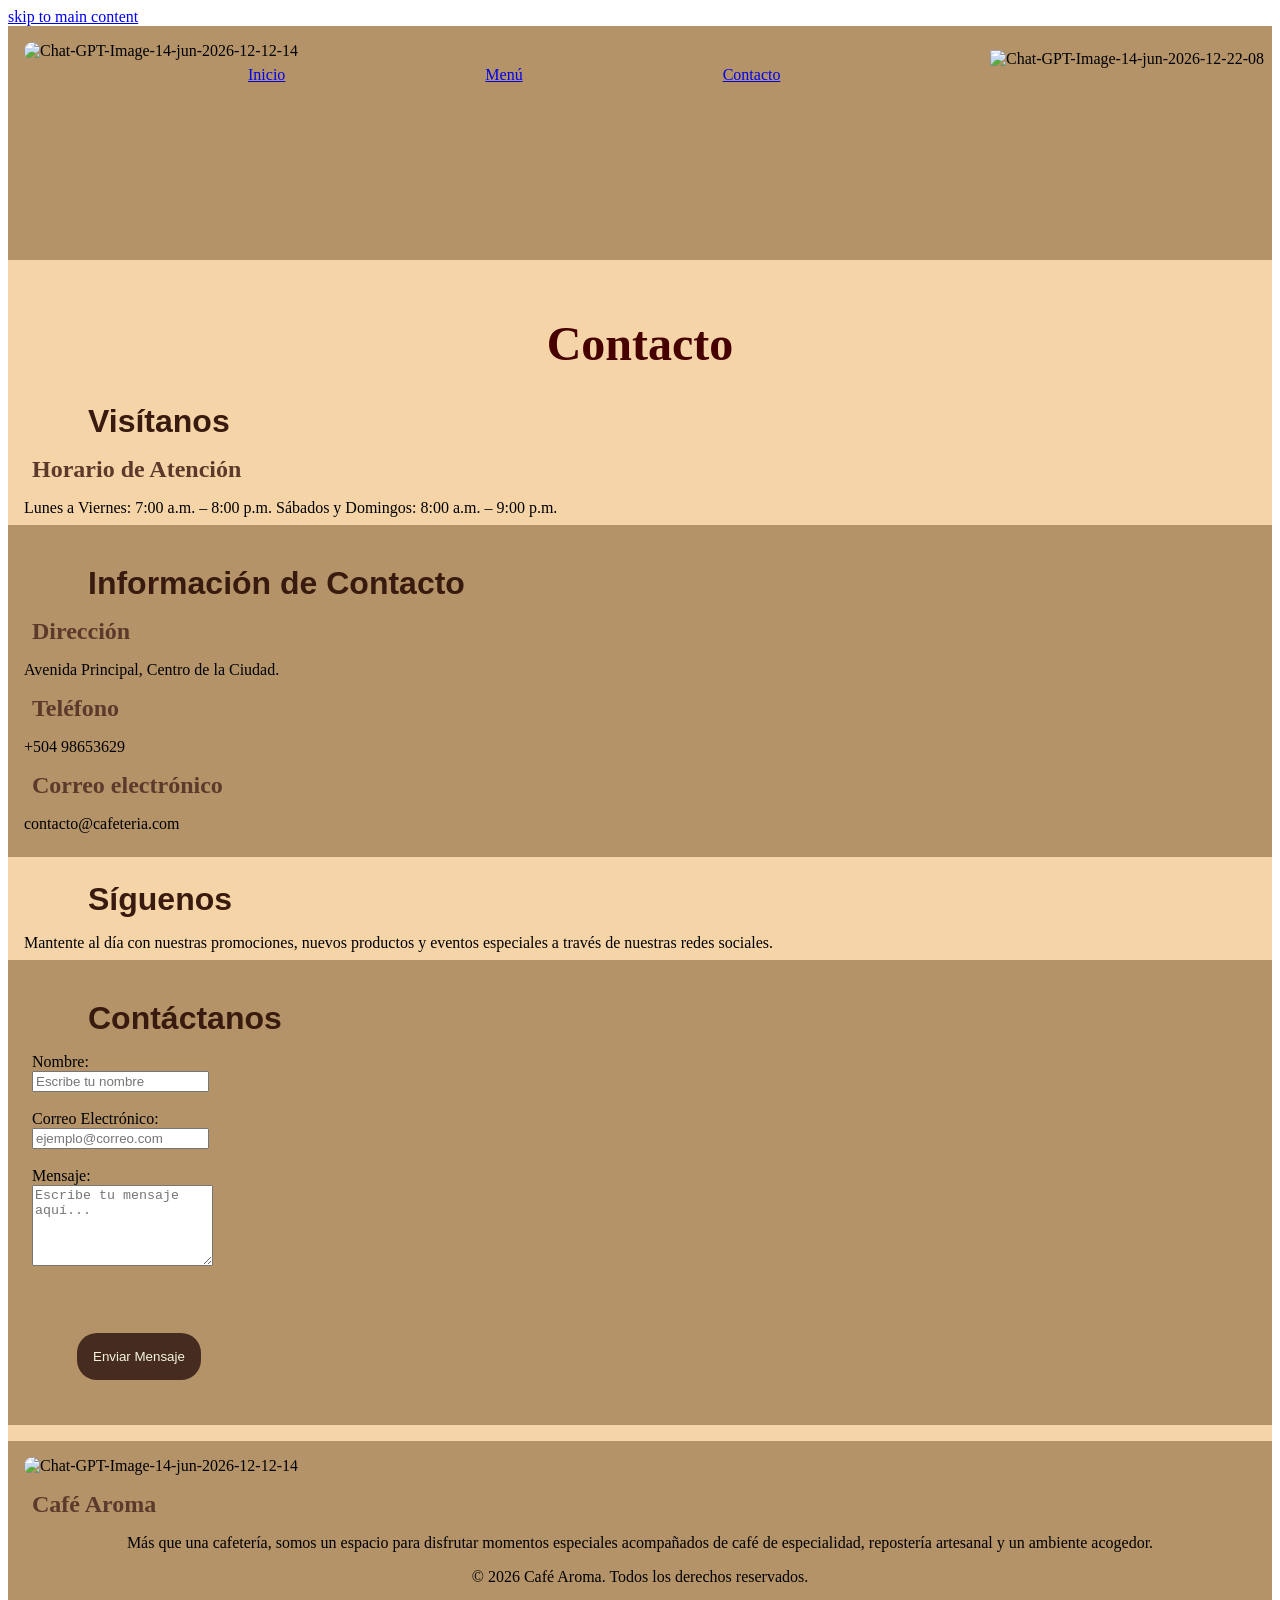
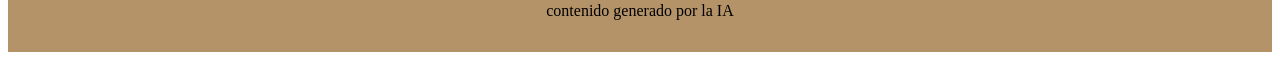
==== contacto.html @ 27f6e491 "Add files via upload" ====
<!DOCTYPE html>
<html lang="en">

<head>
  <meta charset="utf-8">
  <meta name="viewport" content="width=device-width">
  <title>Contacto</title>
  <!-- You will need to link to the CSS file -->
   <link rel="stylesheet" href="css/style.css">
</head>

<body>
   <a href="#main_content">skip to main content</a>
  <div class="header">
<div class="logo">
   <img src="https://i.ibb.co/4nCcn8Lc/Chat-GPT-Image-14-jun-2026-12-12-14.png" alt="Chat-GPT-Image-14-jun-2026-12-12-14" border="0"></a>
   </div>
    <nav>
      <ul>
        <li><a href="index.html">Inicio</a></li>
        <li><a href="menu.html">Menú</a></li>
        <li><a href="contacto.html">Contacto</a></li>
      </ul>
    </nav>
    <div class="imagen">  
       <img src="https://i.ibb.co/nMrDKqRy/Chat-GPT-Image-14-jun-2026-12-22-08.png" alt="Chat-GPT-Image-14-jun-2026-12-22-08" border="0"></a>

    </div>
    
    </div>

    <div class="contacto">
<div class="contenido-contacto">
<h1>Contacto</h1>
<div class="visitanos">
  <h2>Visítanos</h2>
  <h3>Horario de Atención</h3>
  <p>Lunes a Viernes: 7:00 a.m. – 8:00 p.m.
Sábados y Domingos: 8:00 a.m. – 9:00 p.m.</p>
</div>
<div class="informacion">
  <h2>Información de Contacto</h2>
  <h3>Dirección</h3>
<p>Avenida Principal, Centro de la Ciudad.</p>
<h3>Teléfono</h3>
<p>+504 98653629 </p>
<h3>Correo electrónico</h3>
<p>contacto@cafeteria.com</p>
</div>
<div class="siguenos">
<h2>Síguenos</h2>
  <p>Mantente al día con nuestras promociones, nuevos productos y eventos especiales a través de nuestras redes sociales.</p>
</div>

<div class="contac">

  <h2>Contáctanos</h2>

    <form action="tu-servidor.php" method="POST">
        <label for="nombre">Nombre:</label><br>
        <input type="text" id="nombre" name="nombre" placeholder="Escribe tu nombre" required><br><br>

        <label for="email">Correo Electrónico:</label><br>
        <input type="email" id="email" name="email" placeholder="ejemplo@correo.com" required><br><br>

        <label for="mensaje">Mensaje:</label><br>
        <textarea id="mensaje" name="mensaje" rows="5" placeholder="Escribe tu mensaje aquí..." required></textarea><br><br>

        <button type="submit">Enviar Mensaje</button>
    </form>

</div>

  <div class="footer">
<footer>
   <div class="logo">
   <img src="https://i.ibb.co/4nCcn8Lc/Chat-GPT-Image-14-jun-2026-12-12-14.png" alt="Chat-GPT-Image-14-jun-2026-12-12-14" border="0"></a>
   </div>
 <h3>Café Aroma</h3>
 <p>Más que una cafetería, somos un espacio para disfrutar momentos especiales acompañados de café de especialidad, repostería artesanal y un ambiente acogedor.</p>
    <p>© 2026 Café Aroma. Todos los derechos reservados.</p>
 <p>contenido generado por la IA</p>
  </footer>

  </div>

</body>

</html>
---- css/style.css ----
.header{
  background-color: rgb(180, 147, 105);
  padding-bottom: 200px;
}

.logo img {
  width: 72px;
  margin-top: 16px;
  margin-left: 16px;
  border-radius: 30px;
 
}

nav ul{
display: flex;
list-style: none;
 position: absolute;
  top: 50px;
  margin-left: 200px;
  display: flex;
  flex-direction: row; 
  gap: 200px;   
}

.imagen img{
  width: 300px;
  position: absolute;
  top: 50px; 
  left: 990px; 

}

.hero{
  background-color: rgb(245, 212, 168);
  padding-top: 40px;
  
}
h1 {
 font-family: Cambria, Cochin, Georgia, Times, 'Times New Roman', serif;
 font-size: 48px;
 text-align: center;
 color: rgb(70, 0, 0);
}

p{
  font-family: 'Times New Roman', Times, serif;
  font-size: 16px;
  margin: 16px 16px ;
  margin-bottom: 8px;
}

h2{
  font-family: 'Franklin Gothic Medium', 'Arial Narrow', Arial, sans-serif;
font-size: 32px;
margin: 16px 80px 16px  ;
margin-top: 24px;
color: rgb(56, 27, 14);
}

h3{
  font-size: 24px ;
  margin: 16px 24px 16px ;
  color: rgb(92, 58, 43);
}

button{
  background-color: rgb(70, 44, 32);
  border-radius: 20px;
  border: solid;
  border: 0;
  padding: 16px;
  color: beige;
  margin: 45px;
  
}
.sobre-nosotros {
  background-color: rgb(180, 147, 105);
  padding-bottom: 24px;
  padding-top: 24px;
}

.destacados li{
  list-style: none;
  margin-bottom: 16px;
}


footer{
  background-color: rgb(180, 147, 105);
  padding-bottom: 24px;
  margin-top: 16px;
}

 footer p{
  text-align: center;
   }
  
header{
  background-color: rgb(180, 147, 105) ;
}

.contenido-menu{
  background-color: rgb(245, 212, 168);
  padding-top: 1px;
}

.galeria img{
  flex-wrap: wrap;
  width: 500px;
  margin: 16px 16px 16px 16px;
 border: 4px solid red;
 border-radius: 30px;
}

.contacto{
  background-color: rgb(245, 212, 168);
  padding-top: 24px;
}

.informacion{
  background-color: rgb(180, 147, 105) ;
  padding-top: 16px;
  padding-bottom: 16px;
}

.contac{
background-color: rgb(180, 147, 105) ;
padding-top: 16px;
}

form{
 margin-left: 24px;
}

.contac label{
  padding-right: 60px;
}
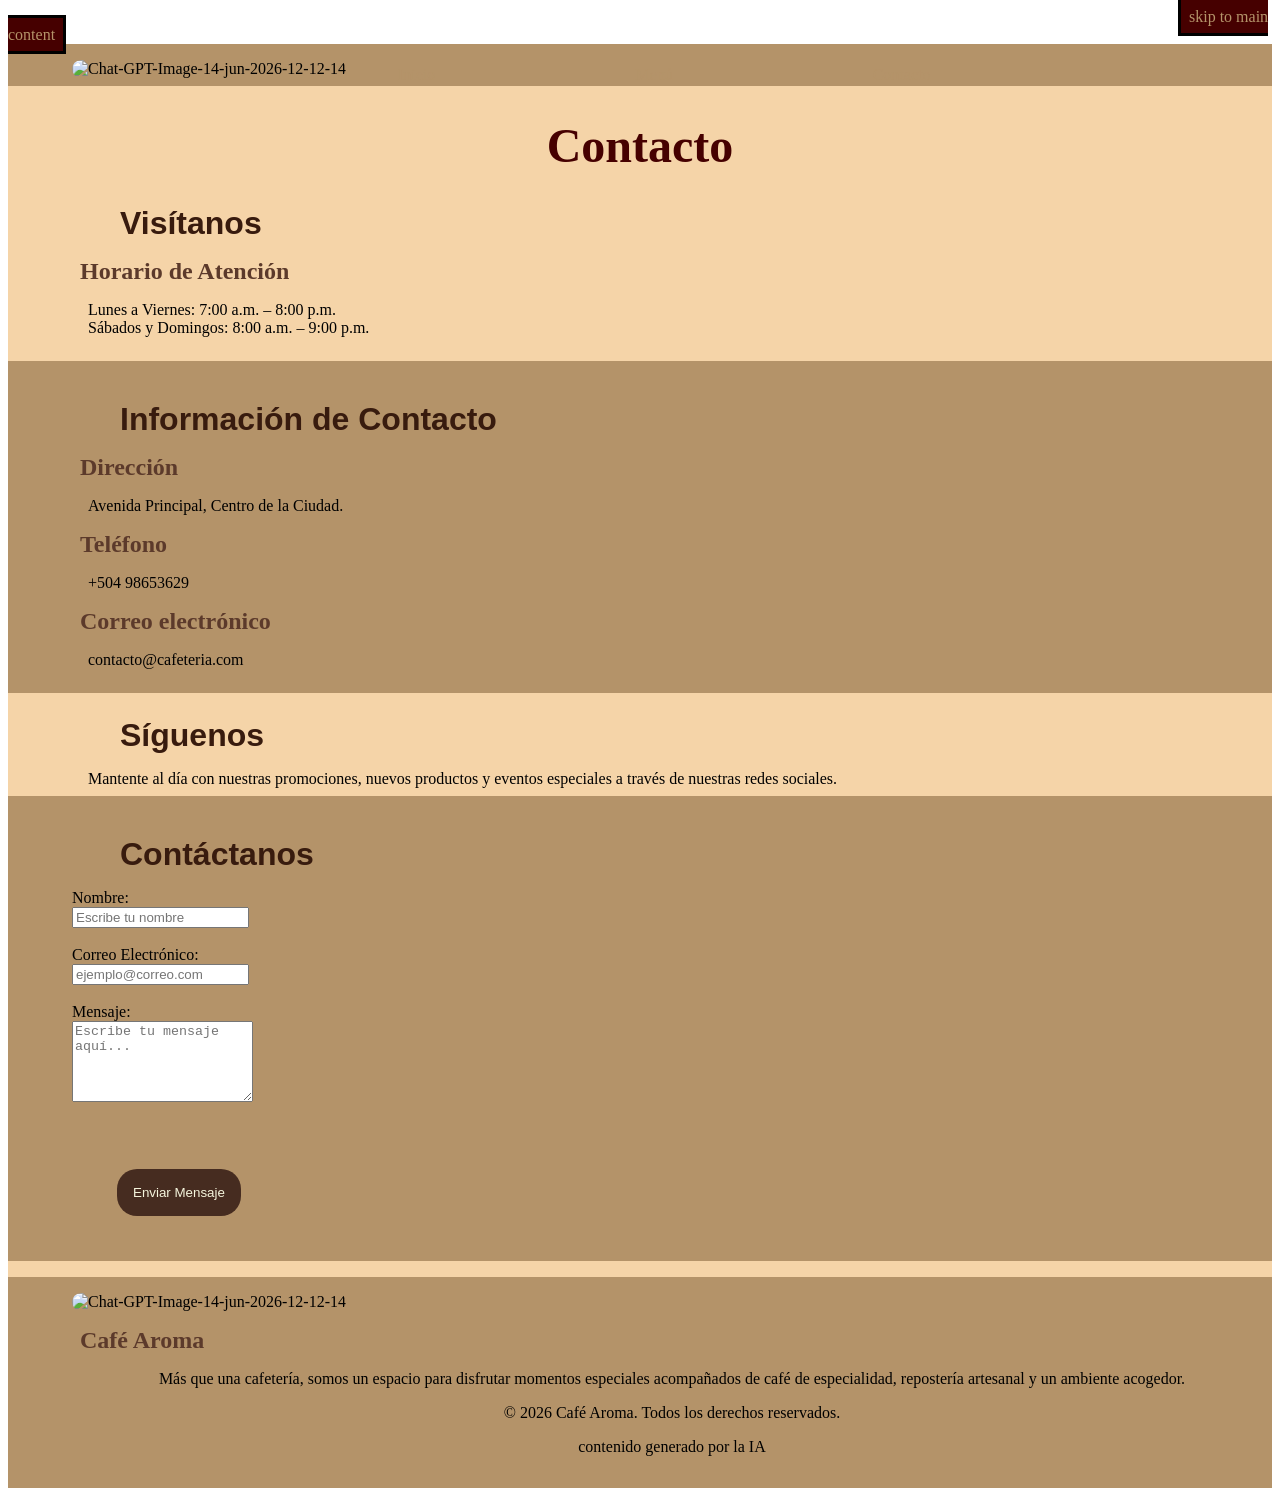
==== commit 1f732f55: "Add files via upload" ====
--- a/contacto.html
+++ b/contacto.html
@@ -10,7 +10,11 @@
 </head>
 
 <body>
-   <a href="#main_content">skip to main content</a>
+  
+   <div class="main">
+<a href="#main_content">skip to main content</a>
+  </div>
+  
   <div class="header">
 <div class="logo">
    <img src="https://i.ibb.co/4nCcn8Lc/Chat-GPT-Image-14-jun-2026-12-12-14.png" alt="Chat-GPT-Image-14-jun-2026-12-12-14" border="0"></a>
@@ -22,10 +26,7 @@
         <li><a href="contacto.html">Contacto</a></li>
       </ul>
     </nav>
-    <div class="imagen">  
-       <img src="https://i.ibb.co/nMrDKqRy/Chat-GPT-Image-14-jun-2026-12-22-08.png" alt="Chat-GPT-Image-14-jun-2026-12-22-08" border="0"></a>
-
-    </div>
+    
     
     </div>
 
@@ -35,7 +36,7 @@
 <div class="visitanos">
   <h2>Visítanos</h2>
   <h3>Horario de Atención</h3>
-  <p>Lunes a Viernes: 7:00 a.m. – 8:00 p.m.
+  <p>Lunes a Viernes: 7:00 a.m. – 8:00 p.m. <br>
 Sábados y Domingos: 8:00 a.m. – 9:00 p.m.</p>
 </div>
 <div class="informacion">
@@ -68,6 +69,7 @@
 
         <button type="submit">Enviar Mensaje</button>
     </form>
+    <img src="https://i.ibb.co/G3f7SXDk/depositphotos-69558709-stock-photo-coffee-drink-in-cafeteria.webp" alt="">
 
 </div>
 
--- a/css/style.css
+++ b/css/style.css
@@ -1,12 +1,53 @@
+
+body p {
+  padding-left: 64px;
+}
+
+body h2{
+  padding-left: 32px;
+}
+
+body h3{
+  padding-left: 48px;
+}
+.main a{
+  border: solid;
+  background-color: rgb(70, 0, 0);
+  color: beige;
+  padding: 8px;
+  border-color: black;
+  text-decoration: none;
+  margin-left:1170px ;
+}
+
+#main_content {
+  scroll-behavior: smooth;
+}
+
+a:link {
+  color: rgb(180, 147, 105) ;
+  text-decoration: none; 
+}
+
+a:visited {
+  color: beige;
+}
+
+a:hover {
+  color: red;
+  text-decoration: underline;
+}
+
+
 .header{
   background-color: rgb(180, 147, 105);
-  padding-bottom: 200px;
+  padding-bottom: 8px;
 }
 
 .logo img {
   width: 72px;
   margin-top: 16px;
-  margin-left: 16px;
+  margin-left: 64px;
   border-radius: 30px;
  
 }
@@ -16,30 +57,50 @@
 list-style: none;
  position: absolute;
   top: 50px;
-  margin-left: 200px;
+  margin-left: 350px;
   display: flex;
   flex-direction: row; 
   gap: 200px;   
 }
 
-.imagen img{
-  width: 300px;
-  position: absolute;
-  top: 50px; 
-  left: 990px; 
-
-}
+nav li:hover {
+  border: solid 2px;
+  border-radius: 30px;
+  padding: 8px;
+  background-color: rgb(70, 44, 32);
+}
+
 
 .hero{
   background-color: rgb(245, 212, 168);
   padding-top: 40px;
   
 }
+.contenido p{
+  text-align: center;
+}
+.sobre-nosotros img{
+ margin-top: 16px;
+ margin-left: 300px;
+ opacity: 50%;
+ border: solid 0px;
+transition-property: width, border, opacity;
+}
+
+.sobre-nosotros img:hover{
+  border-radius: 0px;
+  border: 8px solid black;
+  padding: 8px;
+  opacity: 100%;
+}
+
+
 h1 {
  font-family: Cambria, Cochin, Georgia, Times, 'Times New Roman', serif;
  font-size: 48px;
  text-align: center;
  color: rgb(70, 0, 0);
+ margin-top: 8px;
 }
 
 p{
@@ -70,9 +131,19 @@
   border: 0;
   padding: 16px;
   color: beige;
-  margin: 45px;
-  
-}
+  margin: 45px; 
+}
+
+button:visited {
+  color: beige;
+}
+
+button:hover {
+  color: rgb(248, 188, 188);
+  text-decoration: underline;
+  background-color: rgb(80, 0, 0);
+}
+
 .sobre-nosotros {
   background-color: rgb(180, 147, 105);
   padding-bottom: 24px;
@@ -95,6 +166,8 @@
   text-align: center;
    }
   
+/* MENU */
+
 header{
   background-color: rgb(180, 147, 105) ;
 }
@@ -110,7 +183,29 @@
   margin: 16px 16px 16px 16px;
  border: 4px solid red;
  border-radius: 30px;
-}
+transition-property: boder-radius, width, border;
+}
+
+.galeria img:hover:nth-child(odd) {
+  width: 550px;
+  border-radius: 0px;
+  border: 8px solid black;
+  padding: 8px;
+}
+
+.galeria img:hover:nth-child(even) {
+  width: 500px;
+  border-radius: 50px;
+  border: 8px solid rgb(90, 9, 9);
+  padding: 8px;
+}
+
+/* CONTACTO */
+
+.visitanos{
+  padding-bottom: 16px;
+}
+
 
 .contacto{
   background-color: rgb(245, 212, 168);
@@ -125,11 +220,17 @@
 
 .contac{
 background-color: rgb(180, 147, 105) ;
-padding-top: 16px;
+padding-top: 16px
+}
+.contac img{
+  width: 500px;
+  position: absolute;
+  top: 880px;
+  left: 500px;
 }
 
 form{
- margin-left: 24px;
+ margin-left: 64px;
 }
 
 .contac label{
